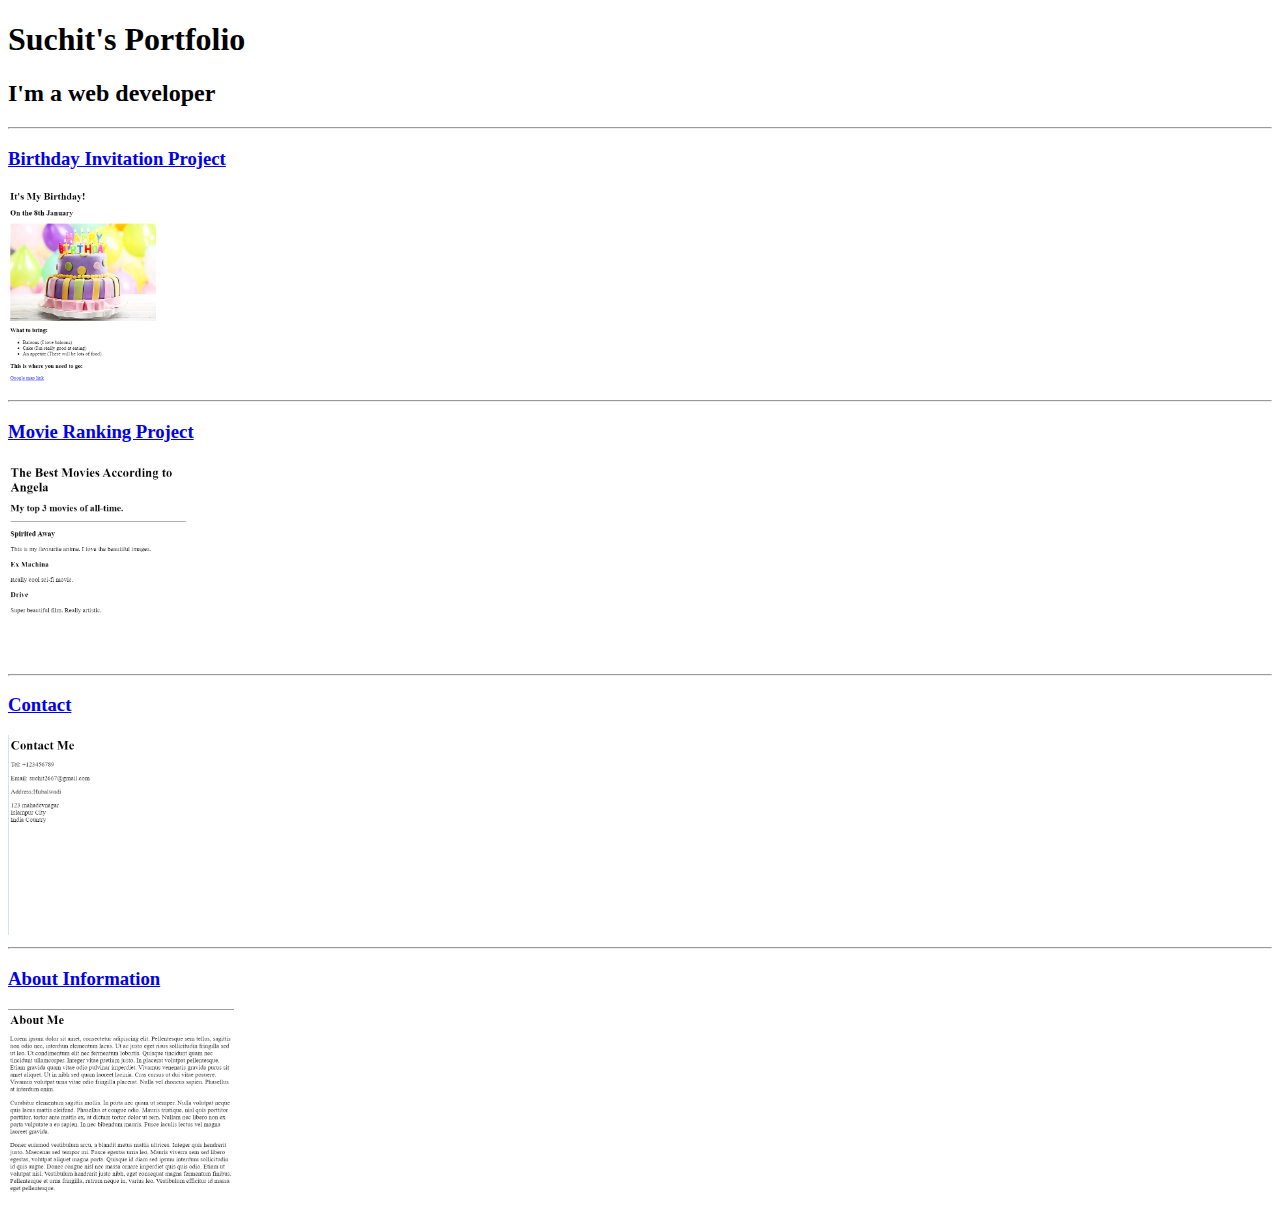
==== index.html @ 053259dd "Add files via upload" ====
<!-- TODO 1: Create the HTML Boilerplate -->

<!-- TODO 2: Add Your previous projects' HTML into the public folder -->

<!-- TODO 3: Take screenshots of your project previews and add the images to the images folder -->

<!-- TODO 4: Add titles/subtitles etc. -->

<!-- TODO 5: Add a link to the project pages -->

<!-- TODO 6: Add images to show the project previews
HINT for TODO 6: You can use the height attribute set to 200 to make the image smaller:
https://developer.mozilla.org/en-US/docs/Web/HTML/Element/img#attr-height -->

<!-- TODO 7: Add the Contact Me and About Me page links -->

<!DOCTYPE html>
<html lang="en">
<head>
    <meta charset="UTF-8">
    <meta name="viewport" content="width=device-width, initial-scale=1.0">
    <title>My Profile</title>
</head>
<body>
    <h1>Suchit's Portfolio</h1>
    <h2>I'm a web developer</h2>

    <hr />

    <h3><a href="./public/birthday-invite.html">Birthday Invitation Project</a></h3>
    <img src="./assets/images/Birthday.png" height="200" alt="Birthday project">

    <hr />

    <a href="./public/movie-ranking.html"><h3>Movie Ranking Project</h3></a>
    <img src="./assets/images/movie temp.png" height="200" alt="Movie Ranking">

    <hr />

    <a href="./public/contact.html"><h3>Contact</h3></a>
    <img src="./assets/images/contact.png" height="200" alt="Contact">

    <hr />

    <a href="./public/about.html"><h3>About Information</h3></a>
    <img src="./assets/images/about.png" height="200" alt="About">
    
</body>
</html>
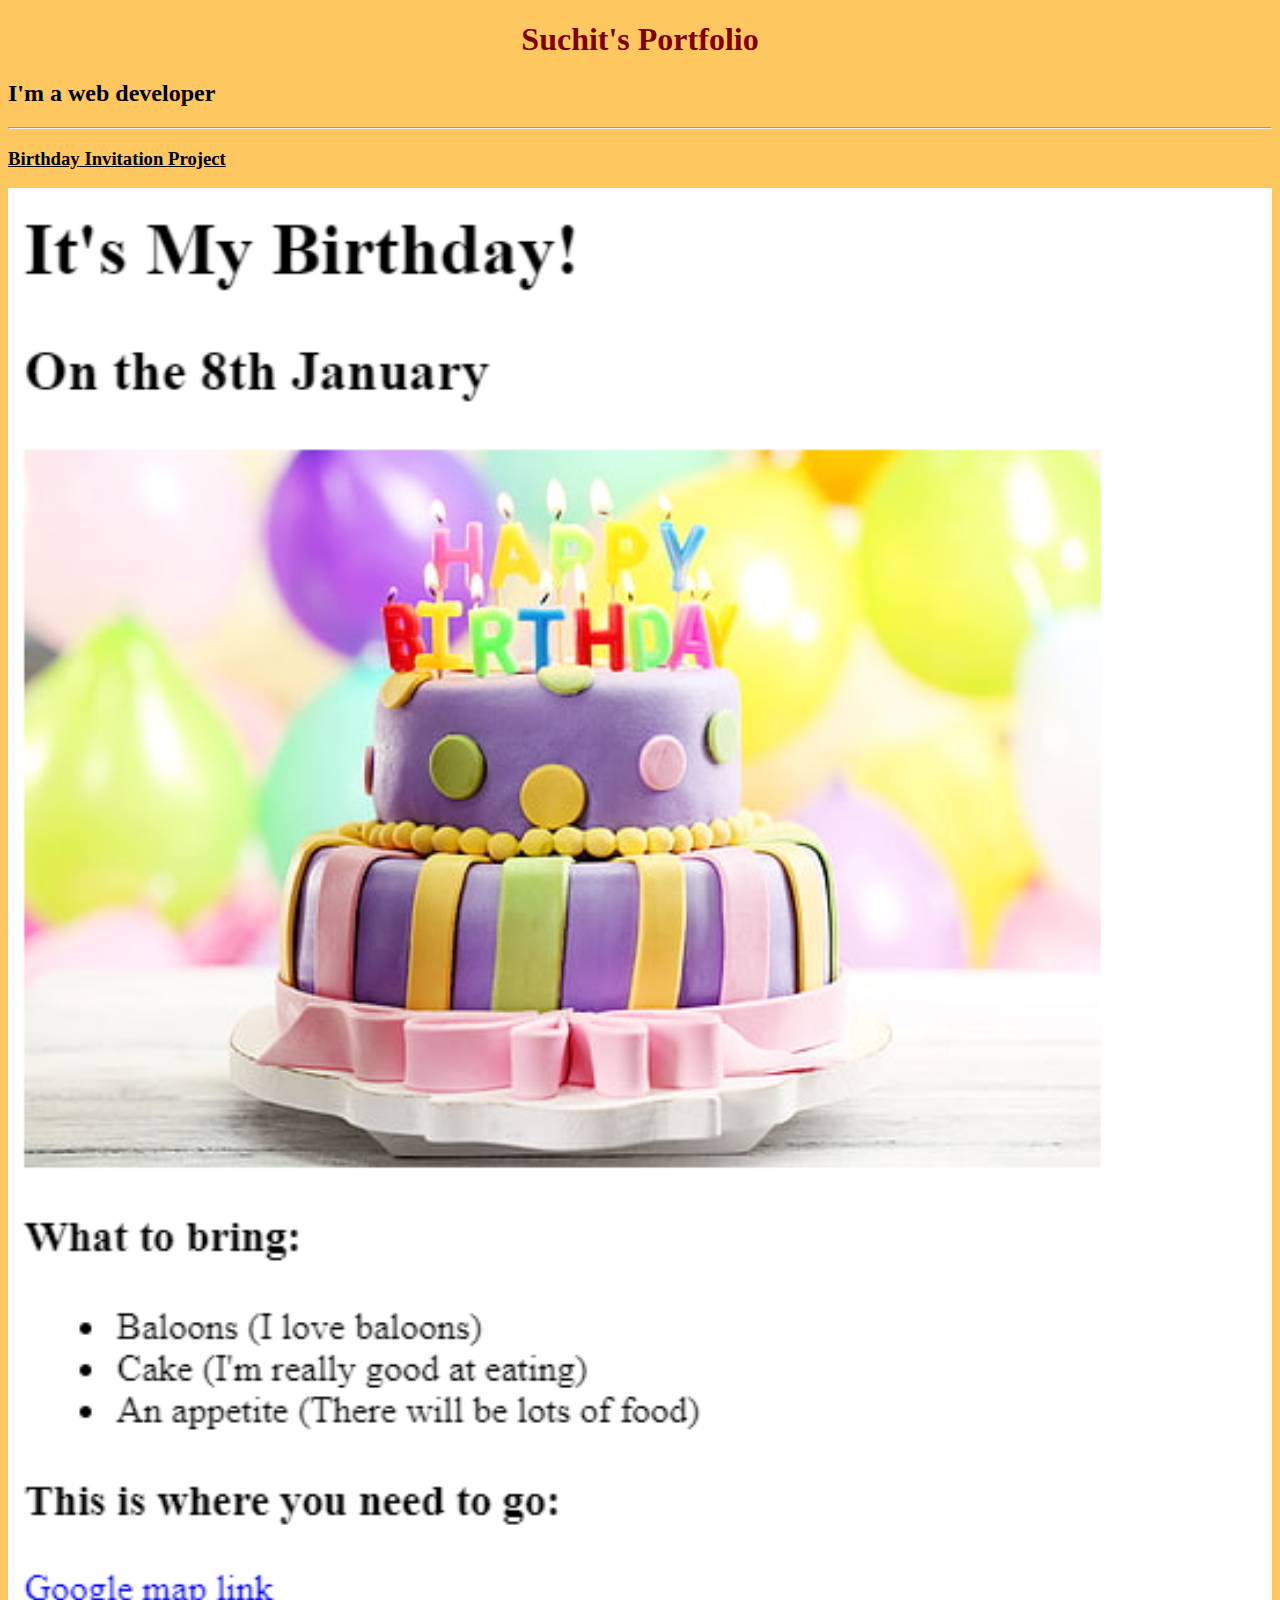
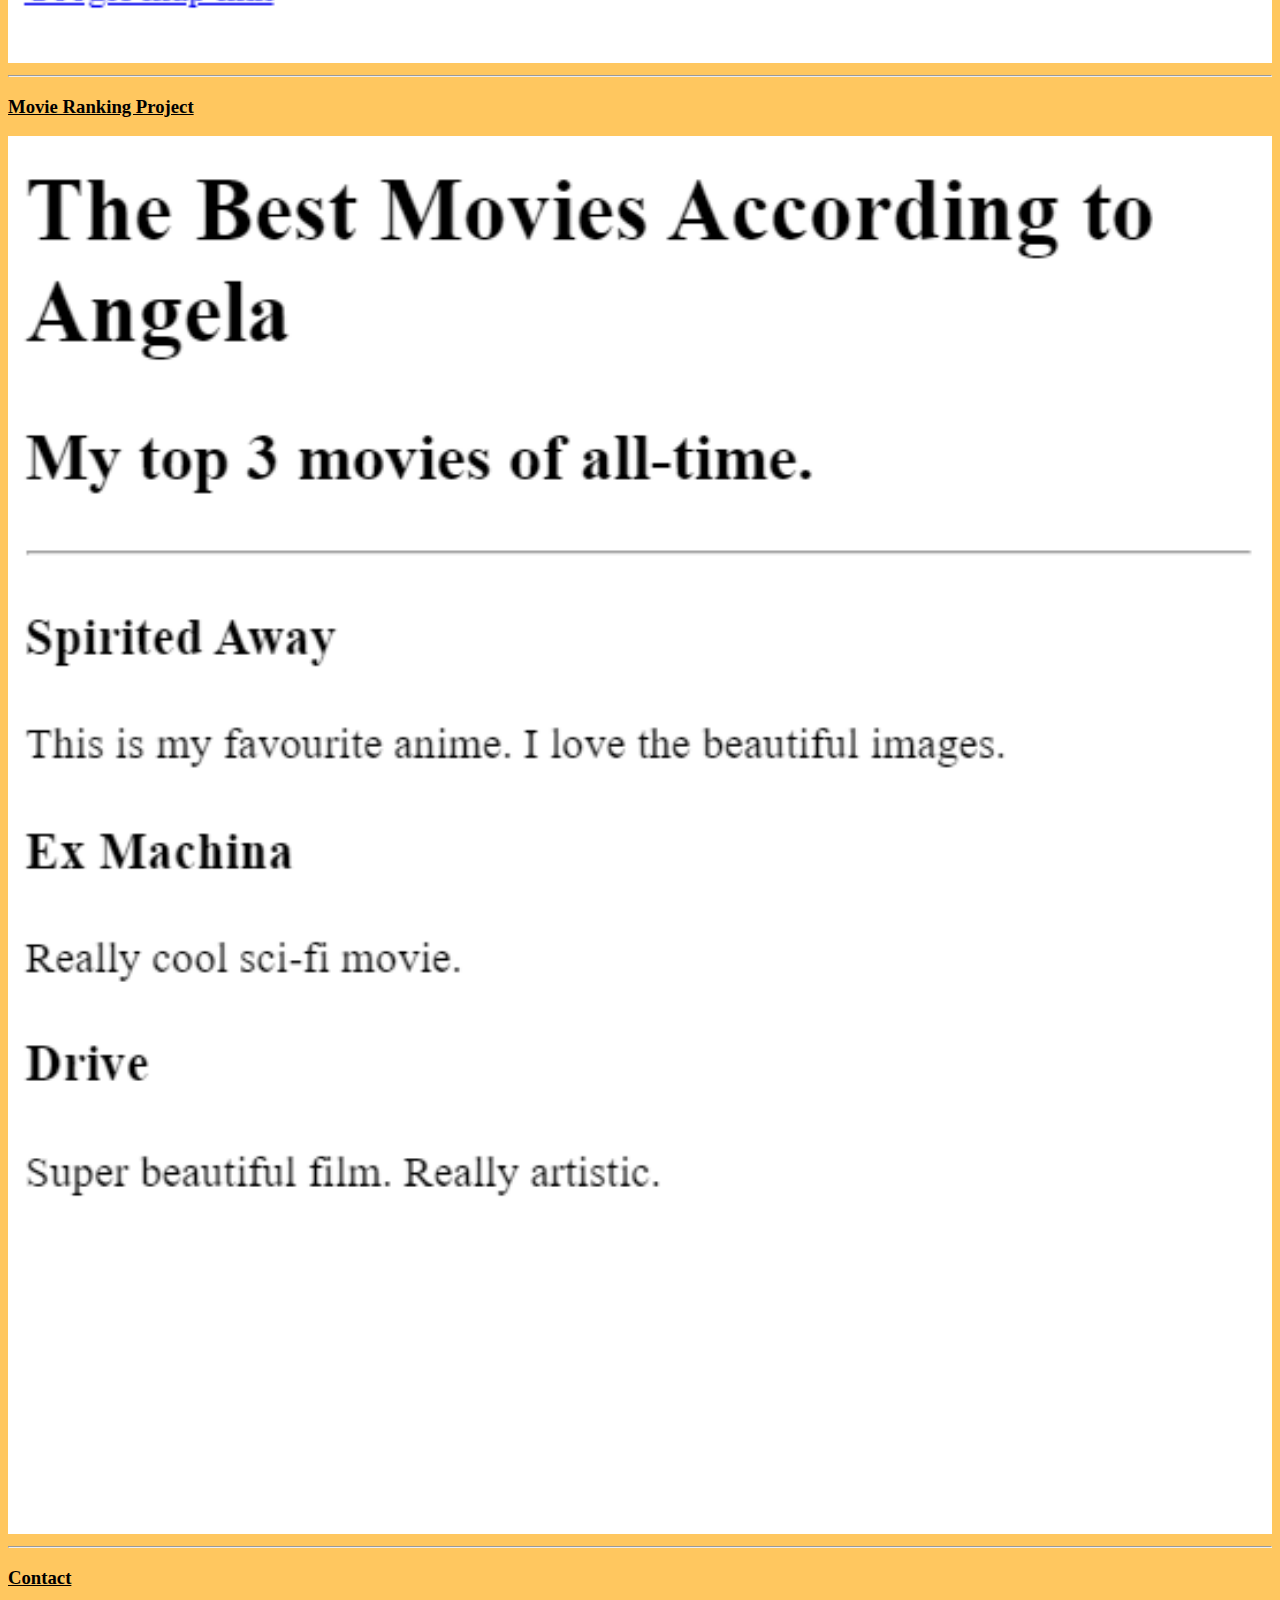
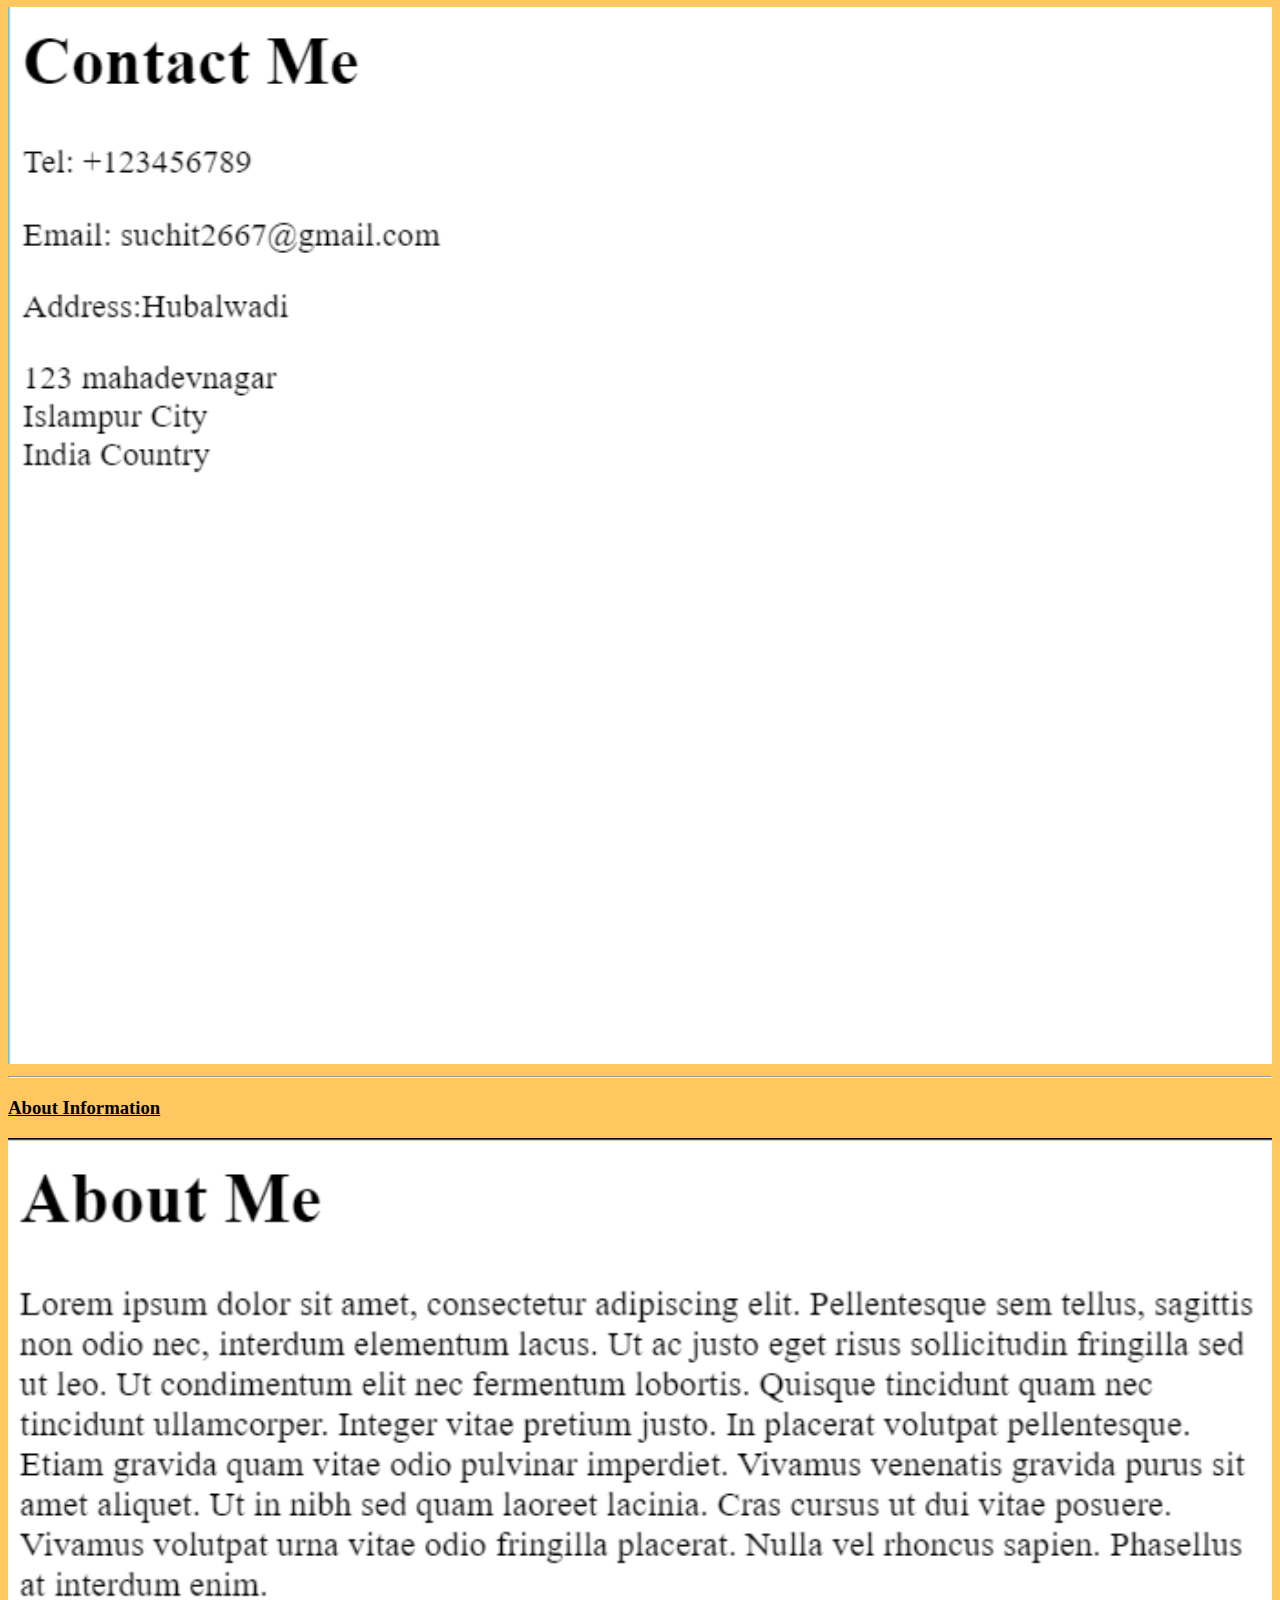
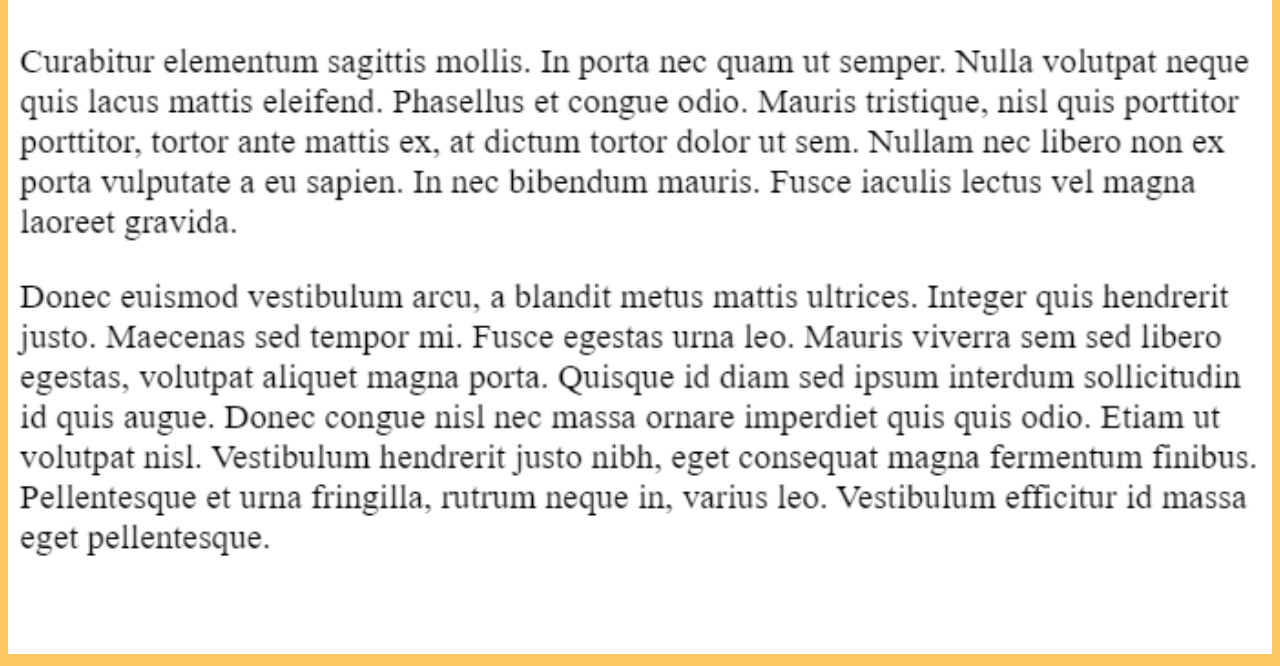
==== commit 164904d3: "Add files via upload" ====
--- a/index.html
+++ b/index.html
@@ -20,6 +20,12 @@
     <meta charset="UTF-8">
     <meta name="viewport" content="width=device-width, initial-scale=1.0">
     <title>My Profile</title>
+    <link rel="stylesheet" href="./style.css">
+    <style>
+        html{
+            background-color: #FFC75F;
+        }
+    </style>
 </head>
 <body>
     <h1>Suchit's Portfolio</h1>
@@ -28,22 +34,22 @@
     <hr />
 
     <h3><a href="./public/birthday-invite.html">Birthday Invitation Project</a></h3>
-    <img src="./assets/images/Birthday.png" height="200" alt="Birthday project">
+    <img src="./assets/images/Birthday.png" alt="Birthday project" height="100%;" style="width: 100%;">
 
     <hr />
 
     <a href="./public/movie-ranking.html"><h3>Movie Ranking Project</h3></a>
-    <img src="./assets/images/movie temp.png" height="200" alt="Movie Ranking">
+    <img src="./assets/images/movie temp.png" height="100%;" style="width: 100%;" alt="Movie Ranking">
 
     <hr />
 
     <a href="./public/contact.html"><h3>Contact</h3></a>
-    <img src="./assets/images/contact.png" height="200" alt="Contact">
+    <img src="./assets/images/contact.png" height="100%;" style="width: 100%;" alt="Contact">
 
     <hr />
 
     <a href="./public/about.html"><h3>About Information</h3></a>
-    <img src="./assets/images/about.png" height="200" alt="About">
+    <img src="./assets/images/about.png" height="100%;" style="width: 100%;" alt="About">
     
 </body>
 </html>--- a/style.css
+++ b/style.css
@@ -0,0 +1,10 @@
+h1{
+    color: maroon;
+    text-align: center;
+}
+a{
+    color: black;
+}
+hr{
+    color: chartreuse;
+}